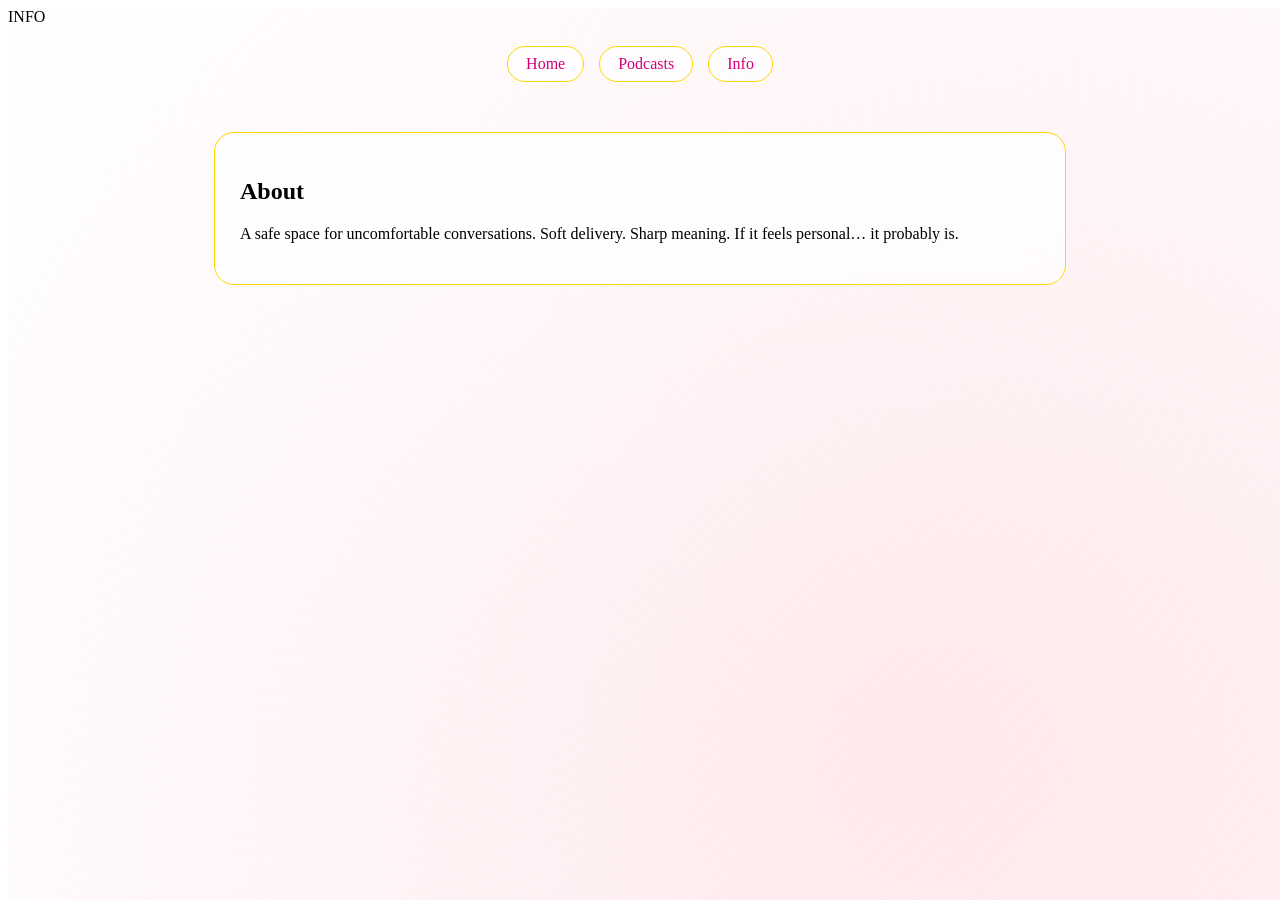
==== info.html @ 55b08d0a "Add files via upload" ====
INFO

<!DOCTYPE html>
<html lang="en">
<head>
<meta charset="UTF-8">
<meta name="viewport" content="width=device-width, initial-scale=1.0">
<title>Slagosphere - Info</title>
<link rel="stylesheet" href="style.css">
</head>
<body>

<canvas id="bg"></canvas>

<div class="nav">
  <a href="index.html">Home</a>
  <a href="podcast.html">Podcasts</a>
  <a href="info.html">Info</a>
</div>

<div class="section">
  <h2>About</h2>
  <p>
    A safe space for uncomfortable conversations.  
    Soft delivery. Sharp meaning.  
    If it feels personal… it probably is.
  </p>
</div>

<script src="script.js"></script>
</body>
</html>
---- style.css ----
CSS

/* style.css */
body {
  margin: 0;
  font-family: 'Inter', sans-serif;
  background: linear-gradient(180deg, #ffd6e7, #ffc0cb);
  color: #d1007a;
  overflow-x: hidden;
}

body::before {
  content: "";
  position: fixed;
  width: 100%;
  height: 100%;
  background: radial-gradient(circle at 30% 20%, rgba(255,255,255,0.4), transparent),
              radial-gradient(circle at 70% 80%, rgba(255,192,203,0.4), transparent);
  z-index: -2;
}

#bg {
  position: fixed;
  width: 100%;
  height: 100%;
  z-index: -1;
}

.nav {
  display: flex;
  justify-content: center;
  gap: 15px;
  padding: 20px;
}

.nav a {
  text-decoration: none;
  color: #d1007a;
  background: rgba(255,255,255,0.6);
  padding: 8px 18px;
  border-radius: 30px;
  border: 1px solid gold;
  backdrop-filter: blur(10px);
  transition: 0.3s;
}

.nav a:hover {
  box-shadow: 0 0 15px gold;
  transform: translateY(-2px);
}

.hero {
  text-align: center;
  padding: 100px 20px;
}

.hero h1 {
  font-family: 'Playfair Display', serif;
  font-size: 3.5rem;
  letter-spacing: 2px;
}

.hero p {
  opacity: 0.7;
}

button {
  margin-top: 20px;
  padding: 12px 25px;
  border-radius: 30px;
  border: none;
  background: linear-gradient(45deg, hotpink, deeppink);
  color: white;
  cursor: pointer;
  transition: 0.3s;
}

button:hover {
  box-shadow: 0 0 20px hotpink;
  transform: scale(1.05);
}

.section {
  max-width: 800px;
  margin: 30px auto;
  padding: 25px;
  background: rgba(255,255,255,0.7);
  border-radius: 20px;
  border: 1px solid gold;
  backdrop-filter: blur(15px);
  transition: 0.3s;
}

.section:hover {
  transform: translateY(-5px);
  box-shadow: 0 0 25px rgba(255,215,0,0.5);
}

h2 {
  font-family: 'Playfair Display', serif;
}

audio {
  width: 100%;
  margin-top: 10px;
}
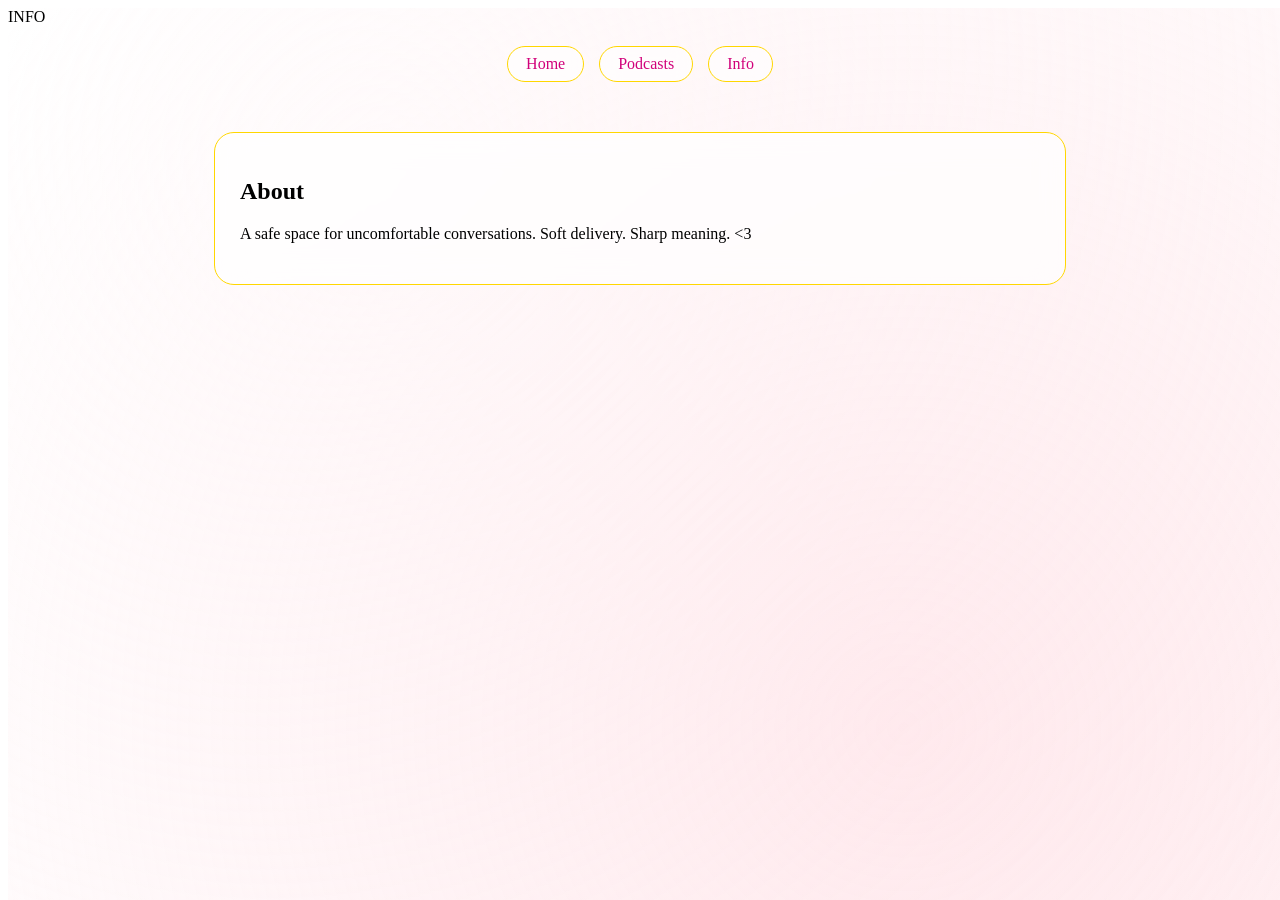
==== commit e7319418: "Update info.html" ====
--- a/info.html
+++ b/info.html
@@ -22,11 +22,13 @@
   <h2>About</h2>
   <p>
     A safe space for uncomfortable conversations.  
-    Soft delivery. Sharp meaning.  
-    If it feels personal… it probably is.
+    Soft delivery. Sharp meaning. <3
+
   </p>
+
+  <img src+"cover.png" class="cover">
 </div>
 
 <script src="script.js"></script>
 </body>
-</html>+</html>
--- a/style.css
+++ b/style.css
@@ -100,7 +100,15 @@
   font-family: 'Playfair Display', serif;
 }
 
+.logo {
+  width: 200px;
+  margin-bottom:20px;
+  border-radius:50%;
+  border: 2px solid gold;
+  box-shadow: 0 0 25px gold;
+}
+
 audio {
   width: 100%;
   margin-top: 10px;
-}+}
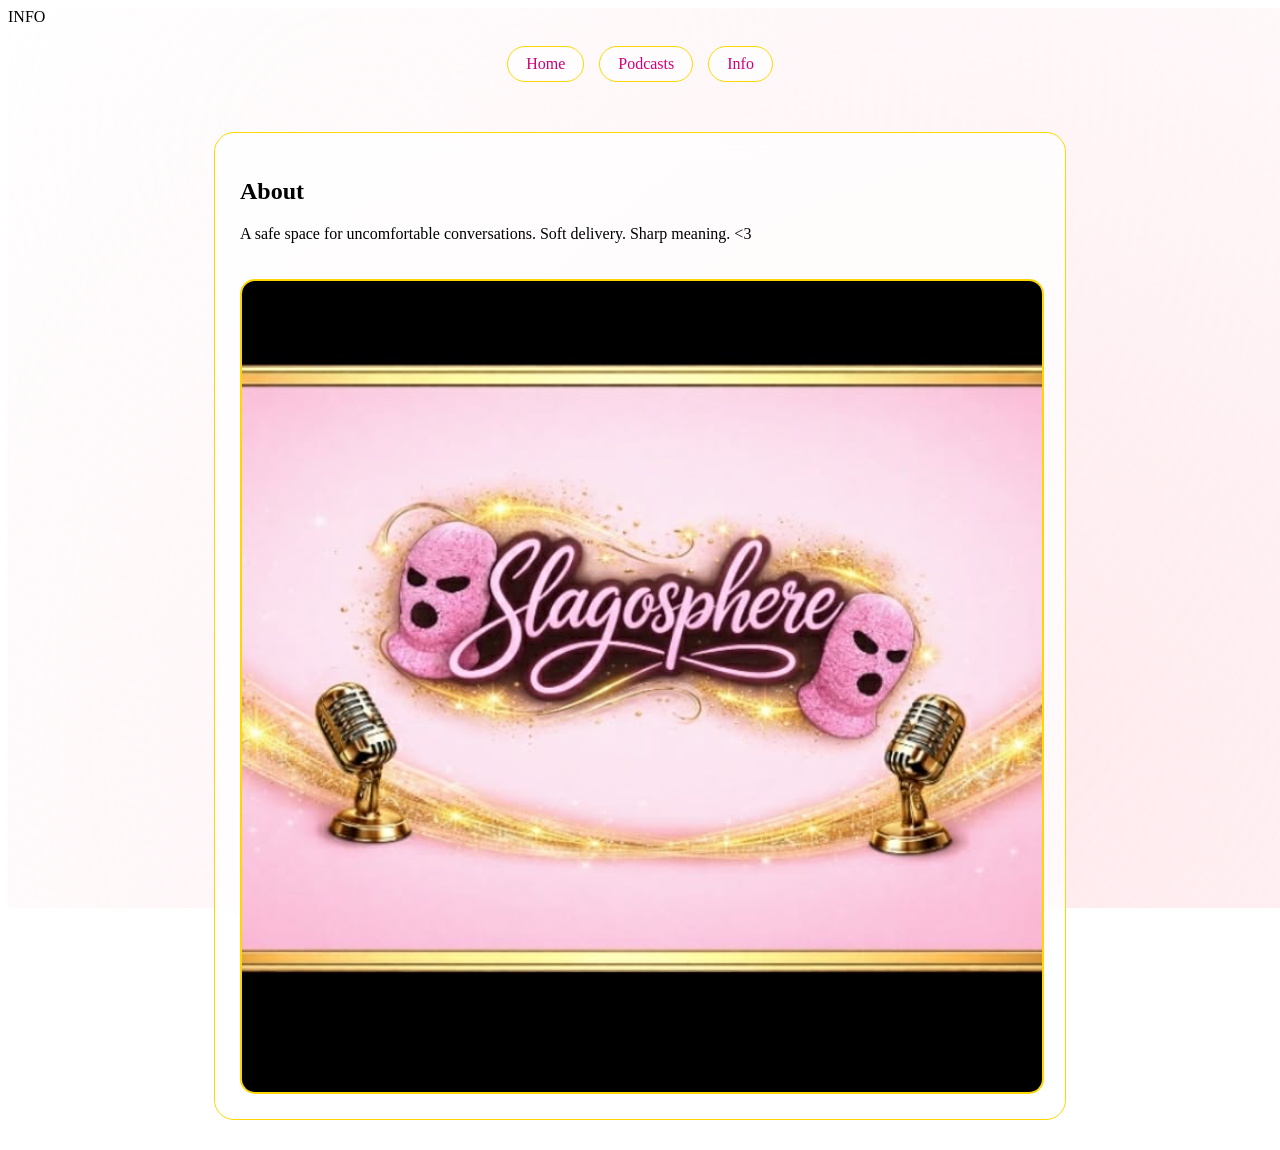
==== commit 2c969a78: "Update info.html" ====
--- a/info.html
+++ b/info.html
@@ -26,7 +26,7 @@
 
   </p>
 
-  <img src+"cover.png" class="cover">
+  <img src="cover.png" class="cover">
 </div>
 
 <script src="script.js"></script>
--- a/style.css
+++ b/style.css
@@ -112,3 +112,12 @@
   width: 100%;
   margin-top: 10px;
 }
+
+.cover {
+  width: 100%;
+  margin-top: 20px;
+  border-radius:15px;
+  border: 2px solid gold;
+  box-shadow: 0 0 20px rgba(255, 215, 0 0.5);
+}
+
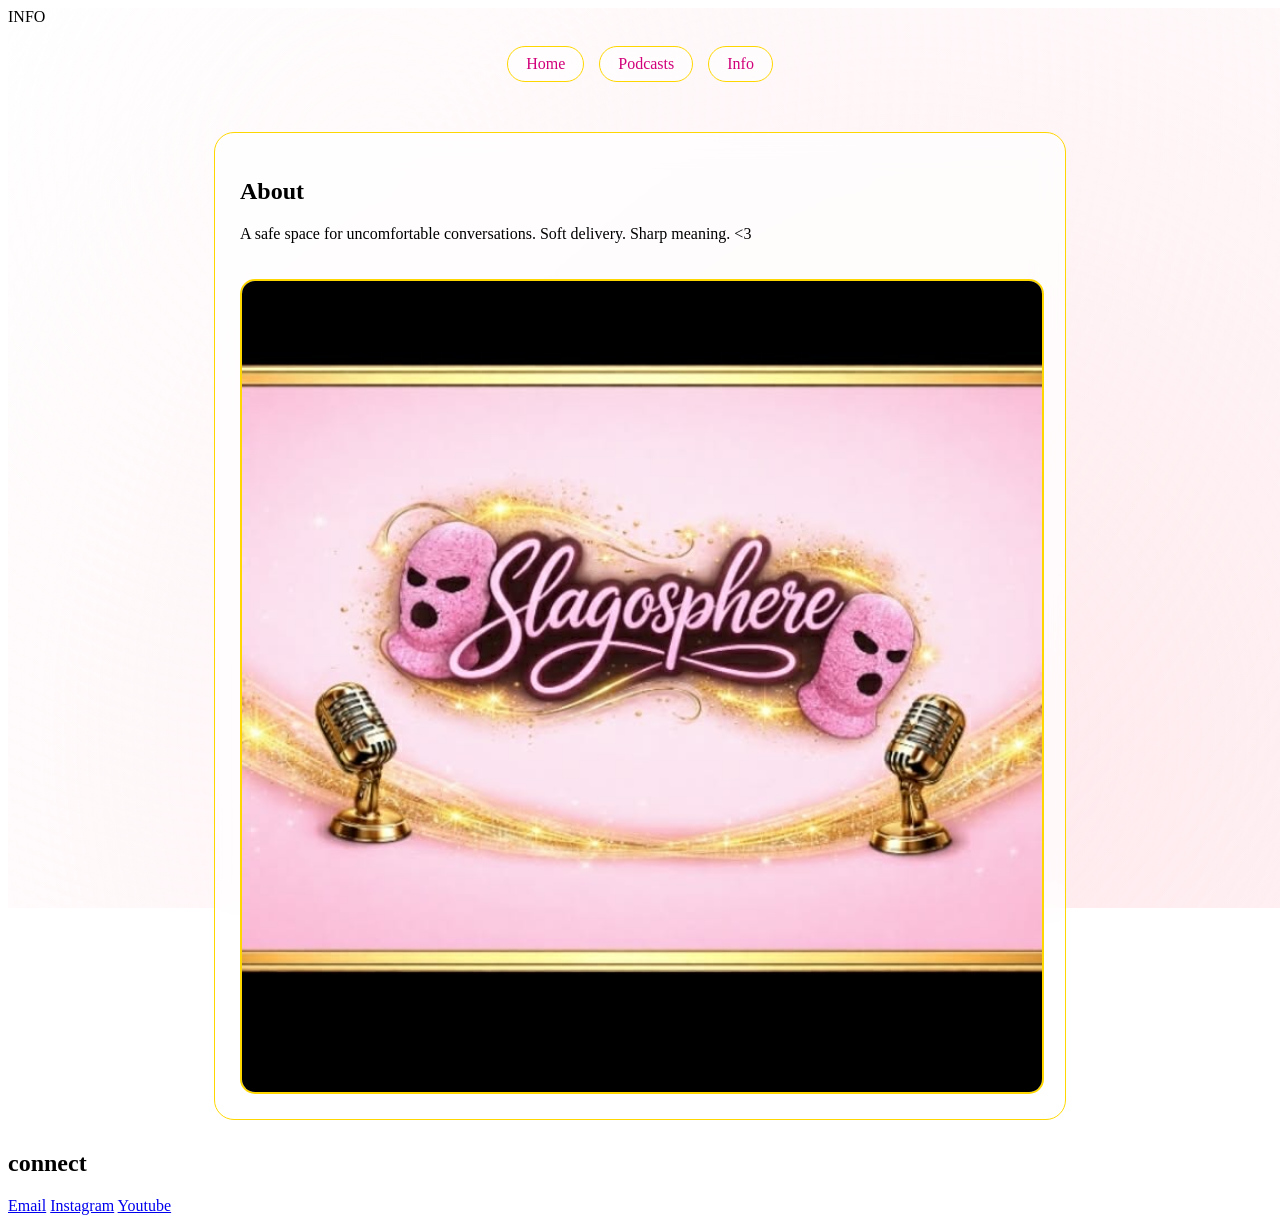
==== commit 6d4fa8b8: "Update info.html" ====
--- a/info.html
+++ b/info.html
@@ -29,6 +29,15 @@
   <img src="cover.png" class="cover">
 </div>
 
+  <div class+"section">
+    <h2>connect</h2>
+
+    <div class="socials">
+      <a href=mailto:slagosphere@gmail.com">Email</a>
+      <a href="https://instagram.com/slagosphere" target="_blank">Instagram</a>
+      <a href="https://youtube.com/@slagosphere" target="_blank">Youtube</a>
+      
+
 <script src="script.js"></script>
 </body>
 </html>
